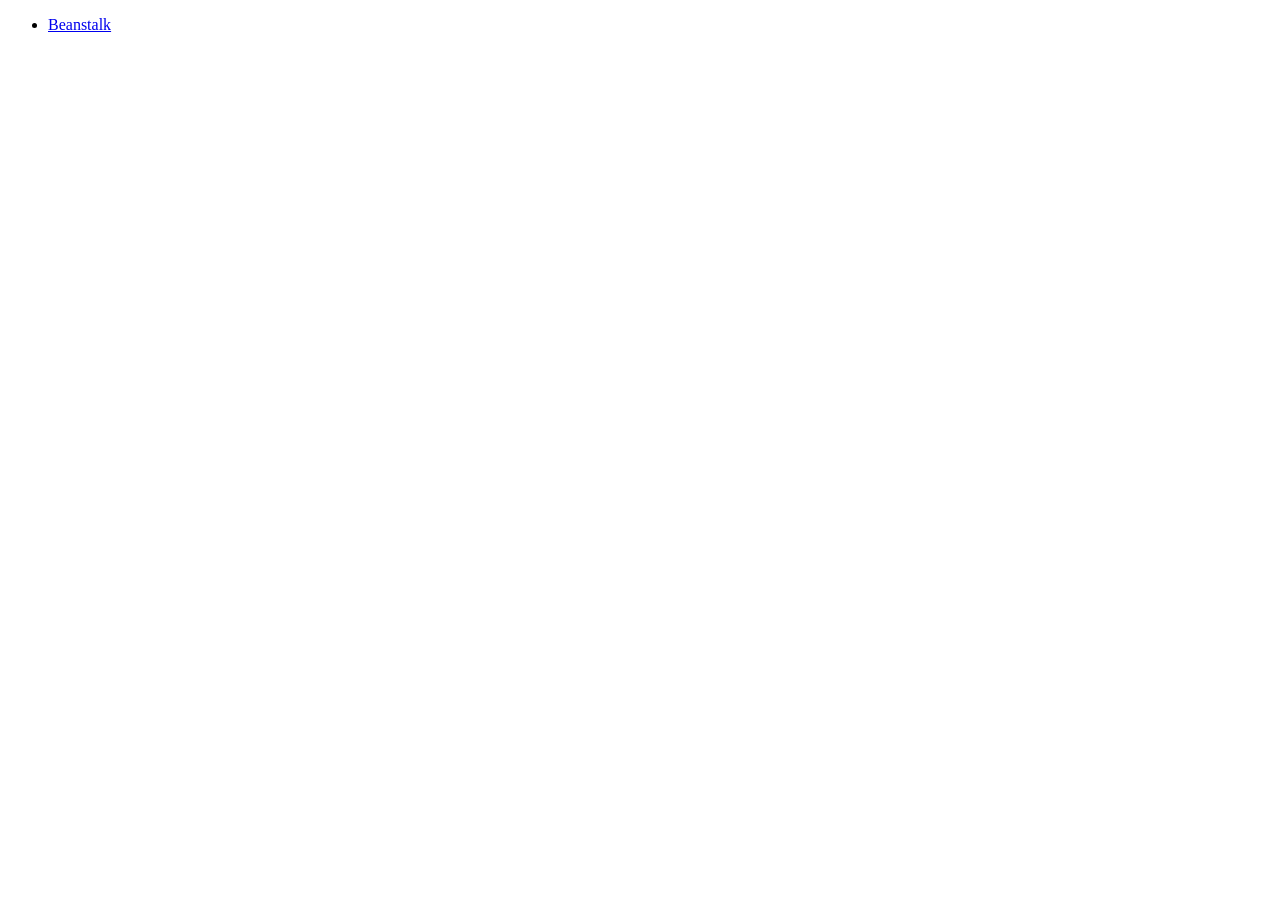
==== index.html @ 2a7812c4 "beanstalk" ====
<!DOCTYPE html>
<html lang="en">
<head>
    <meta charset="UTF-8">
    <meta name="viewport" content="width=device-width, initial-scale=1.0">
    <title>Bac-a-sable</title>
    <link rel="stylesheet" href="style.css">
</head>
<body>
    <ul>
        <li><a href="beanstalk.html">Beanstalk</a></li>
    </ul>
</body>
</html>
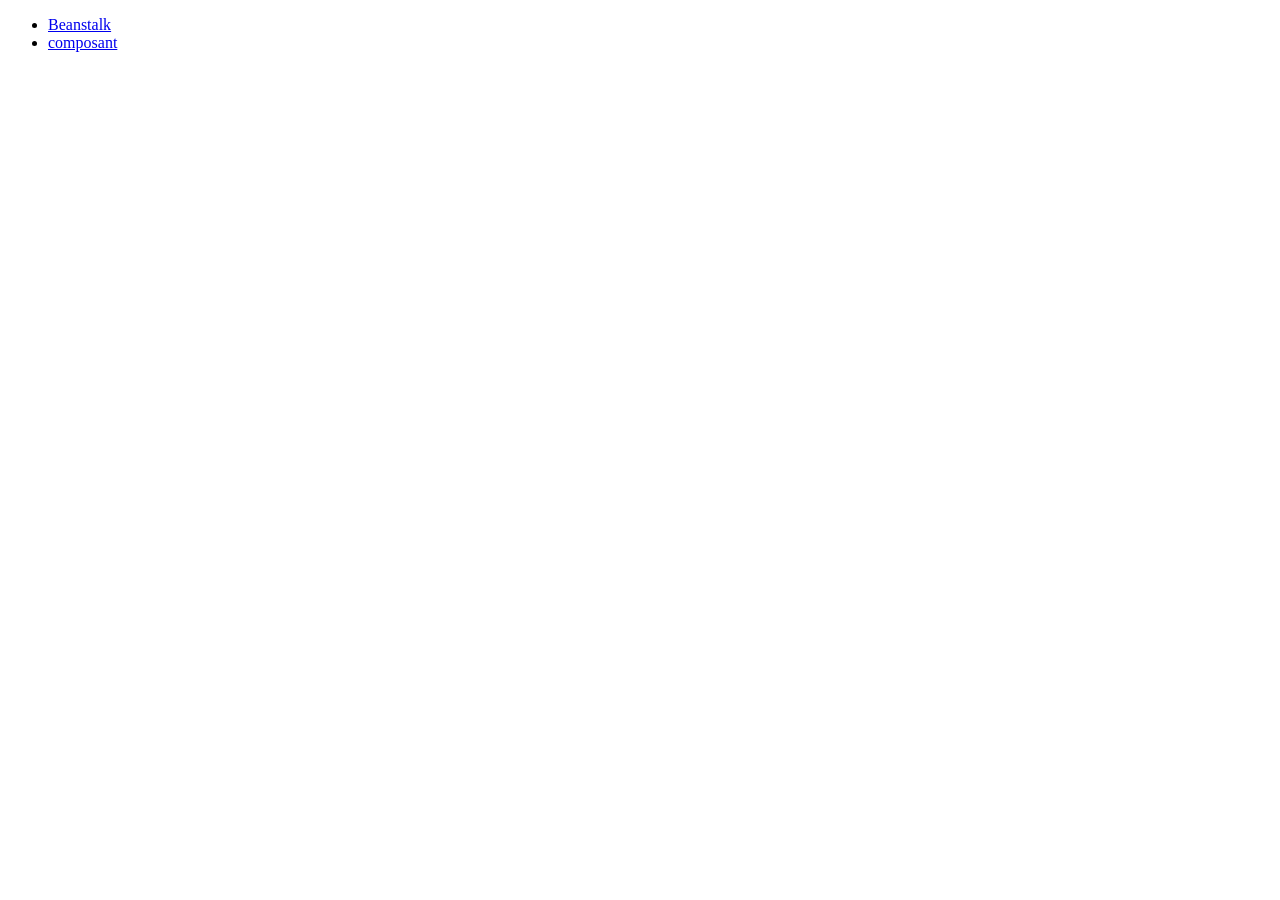
==== commit c75b6fc0: "composant" ====
--- a/index.html
+++ b/index.html
@@ -8,7 +8,9 @@
 </head>
 <body>
     <ul>
-        <li><a href="beanstalk.html">Beanstalk</a></li>
+        <li><a href="beanstalk.html">Beanstalk</li>
+        <li><a href="composant.html">composant</a></li>
+    
     </ul>
 </body>
 </html>
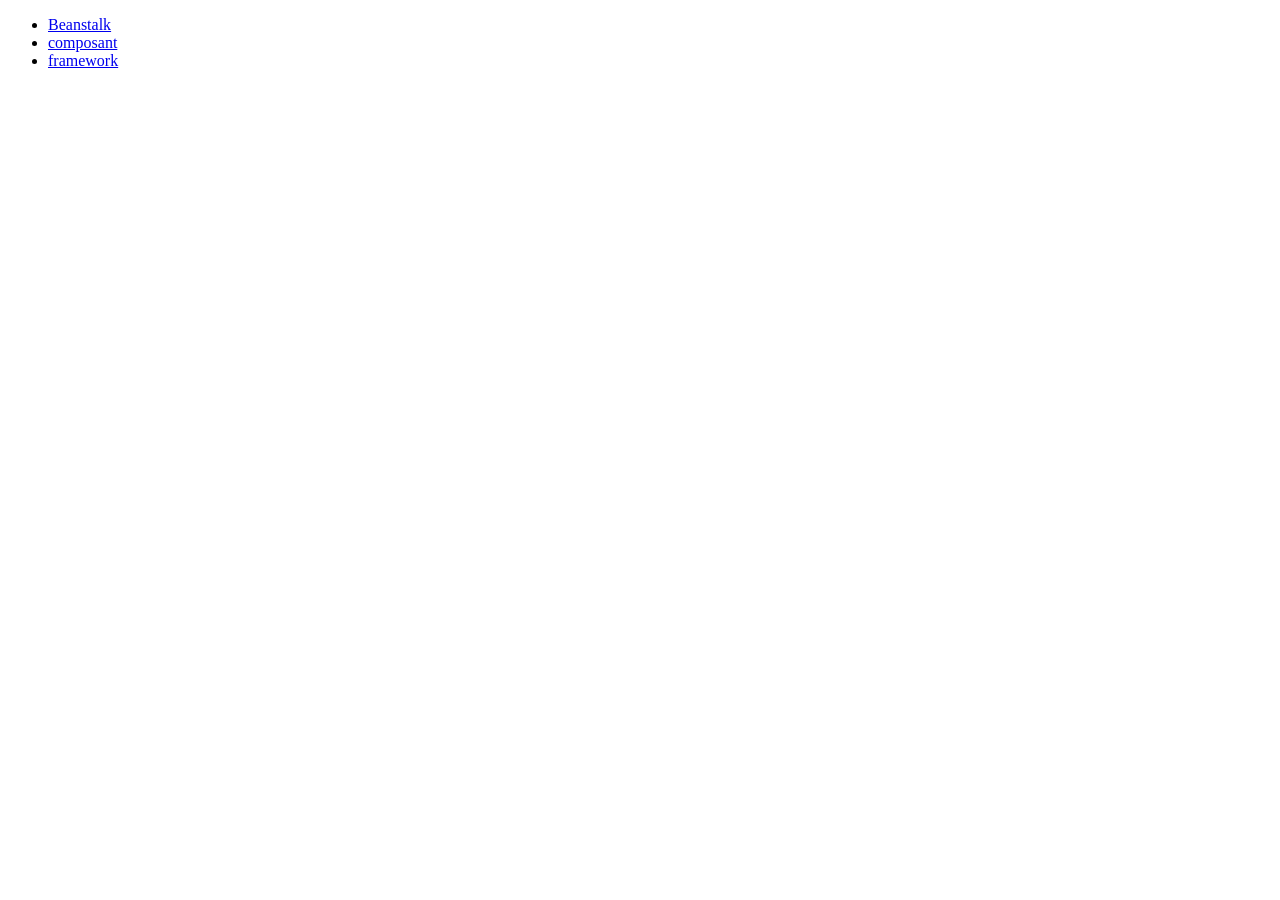
==== commit 3ca9dea6: "bacasable" ====
--- a/index.html
+++ b/index.html
@@ -10,7 +10,10 @@
     <ul>
         <li><a href="beanstalk.html">Beanstalk</li>
         <li><a href="composant.html">composant</a></li>
+        <li><a href="framework.html">framework</a></li>
     
     </ul>
+
+    
 </body>
 </html>
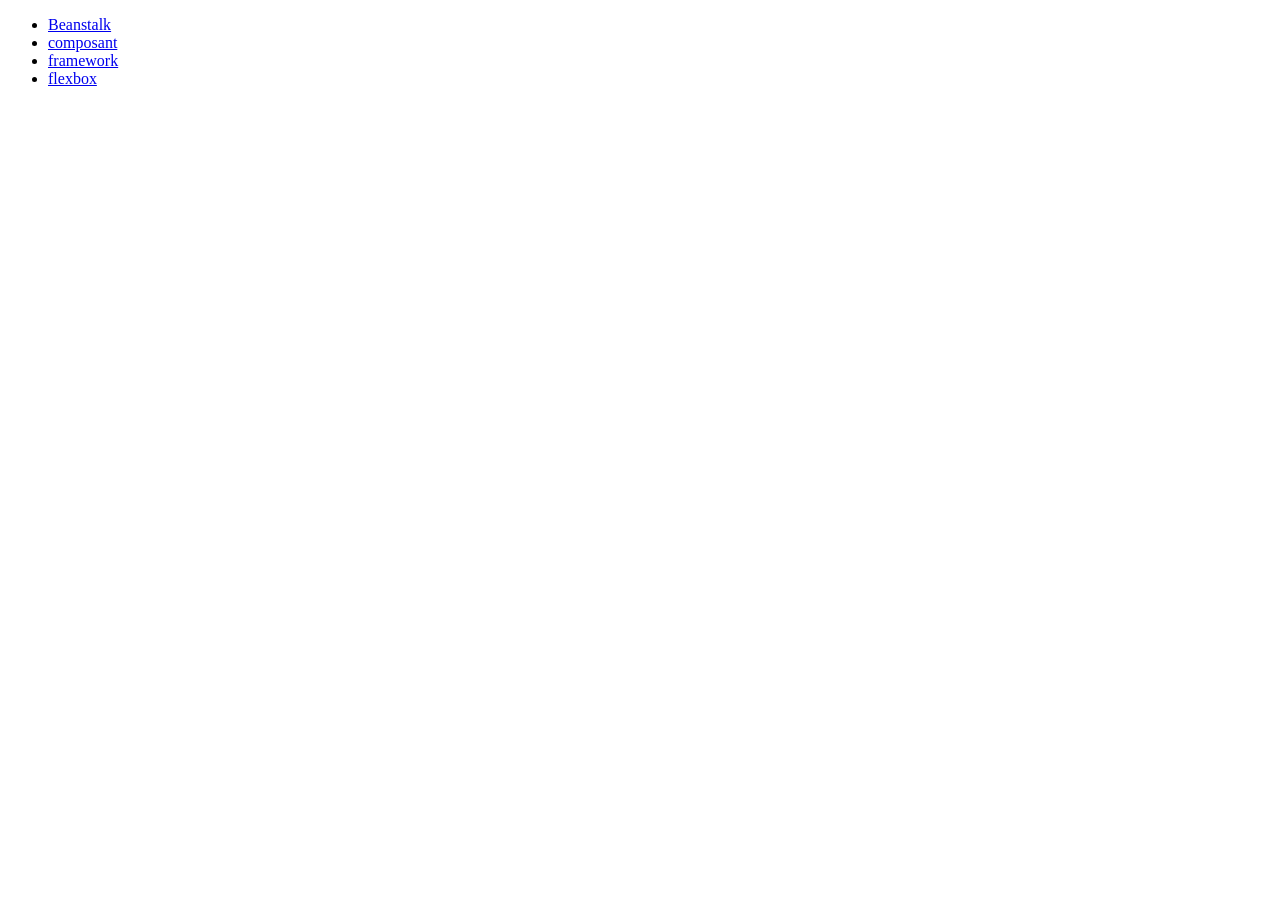
==== commit 3a16ac7a: "bakasable" ====
--- a/index.html
+++ b/index.html
@@ -11,6 +11,7 @@
         <li><a href="beanstalk.html">Beanstalk</li>
         <li><a href="composant.html">composant</a></li>
         <li><a href="framework.html">framework</a></li>
+        <li><a href="flexbox.html">flexbox</a></li>
     
     </ul>
 
